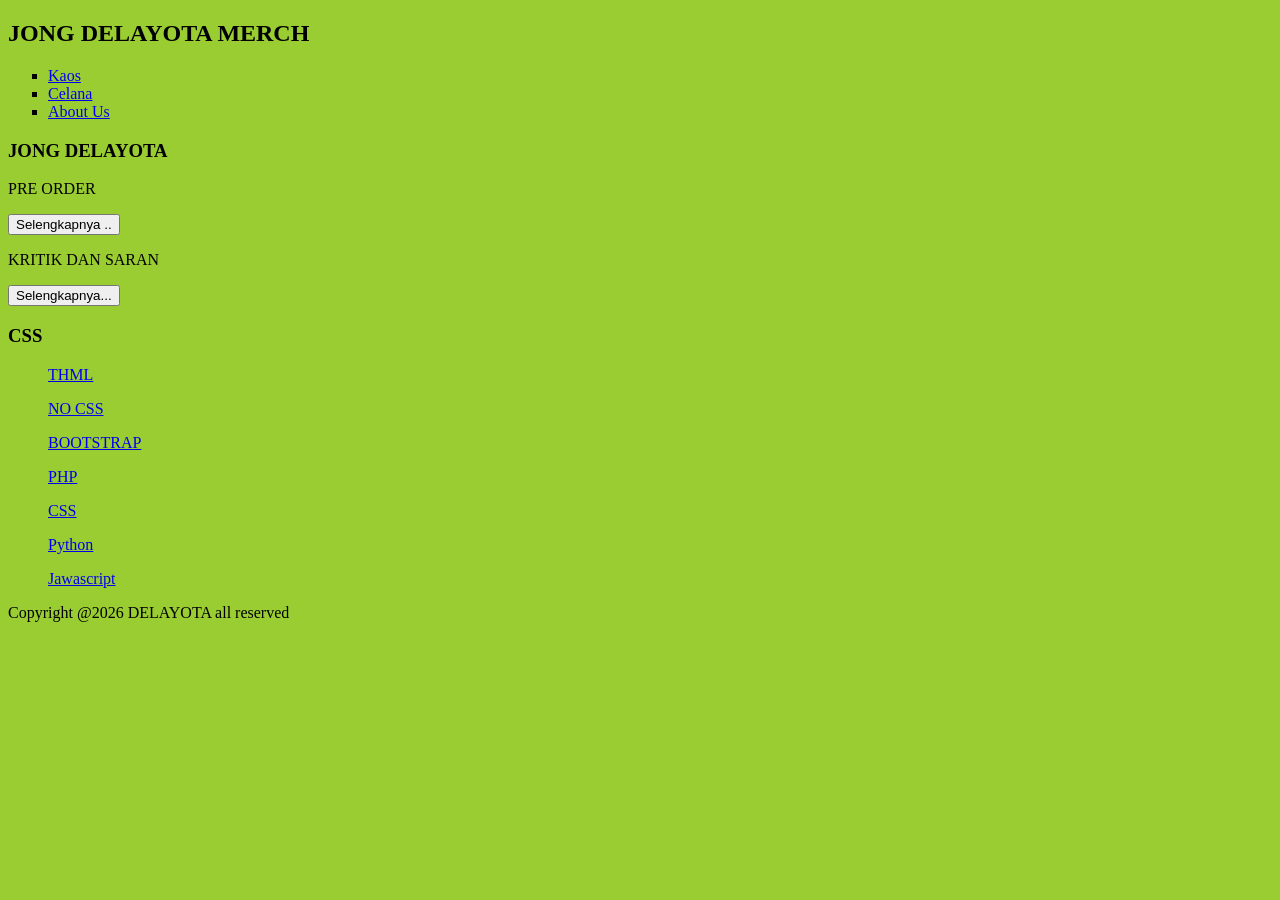
==== index.html @ ab88b02d "Add files via upload" ====
<!DOCTYPE html>
<html lang="en">
 <head>
    <title>JONG DELAYOTA</title>
    <link rel="stylesheet" href="style.css">
 </head>
 <body bgcolor="#8baccd">
  <h2>JONG DELAYOTA MERCH</h2>
   <ul type=square>
     <li><a href="index.html">Kaos</a></li>
     <li><a href="about.html">Celana</a></li>
     <li><a href="#">About Us</a></li>
   </ul>
     <h3>JONG DELAYOTA</h3>

     <p>PRE ORDER</p>
     <button >Selengkapnya ..</button>       
     <P>KRITIK DAN SARAN</p>
     <button>Selengkapnya...</button>


   <h3>CSS</h3>
   <ul>
     <p><a href="#" >THML</a></p>
     <p><a href="#" >NO CSS</a></p>
     <p><a href="#" >BOOTSTRAP</a></p>
     <p><a href="#" >PHP</a></p>
     <p><a href="#" >CSS</a></p>
     <p><a href="#" >Python</a></p>
     <p><a href="#" >Jawascript</a></p>
   </ul>
     <p>Copyright @2026 DELAYOTA all reserved</p>
 </body>
</html>




 </body>
</html>
---- style.css ----
body
{
    background-color:yellowgreen
}
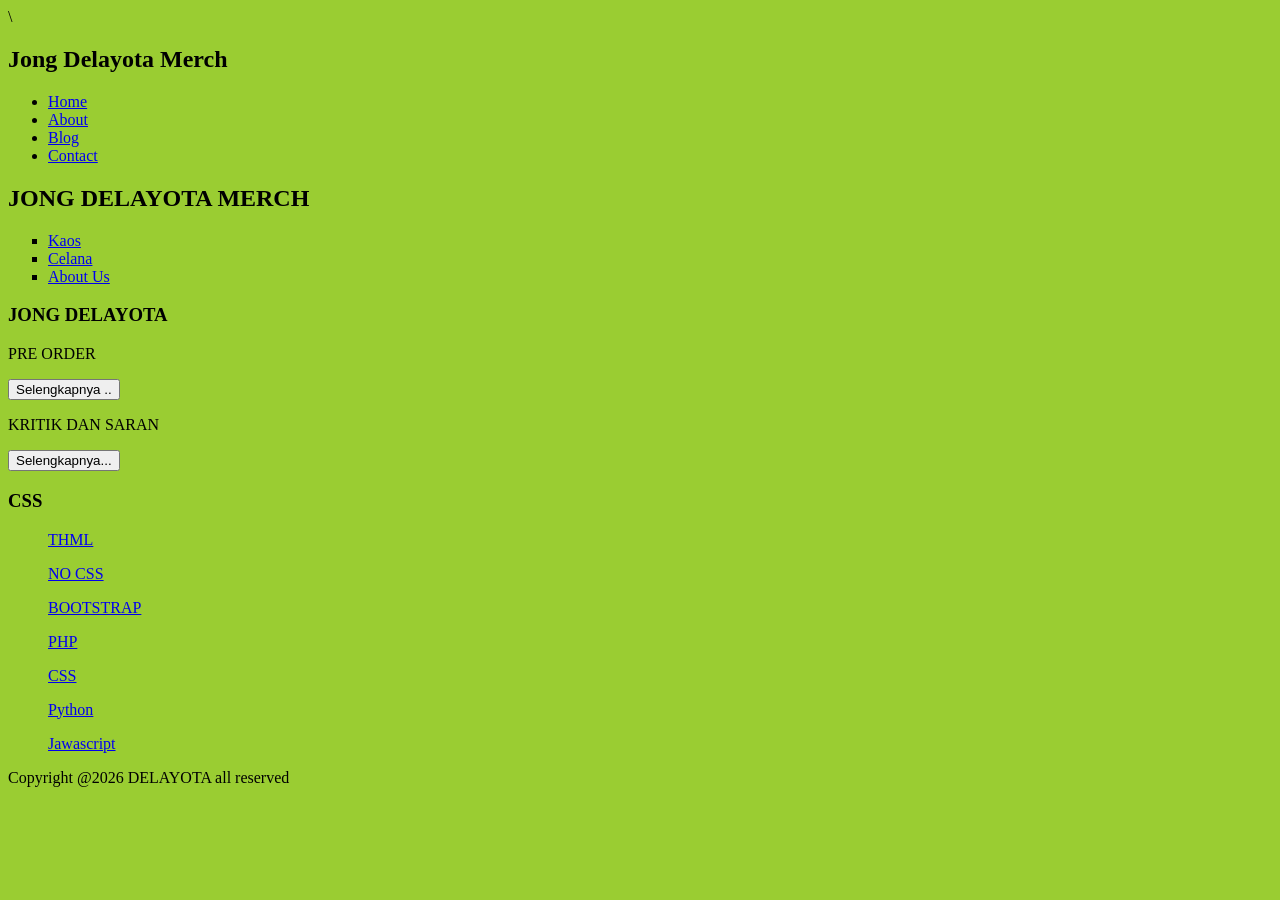
==== commit 27e195e3: "Update index yang ketiga.html" ====
--- a/index.html
+++ b/index.html
@@ -5,6 +5,19 @@
     <link rel="stylesheet" href="style.css">
  </head>
  <body bgcolor="#8baccd">
+  <div class="header">
+   <div class="jarak">\
+    <h2>Jong Delayota Merch</h2>
+   </div>
+</div>
+  <div class="menu">
+         <ul>
+                  <li><a href="#">Home</a></li>
+                  <li><a href="#">About</a></li>
+                  <li><a href="#">Blog</a></li>
+                  <li><a href="#">Contact</a></li>
+        </ul>
+</div>
   <h2>JONG DELAYOTA MERCH</h2>
    <ul type=square>
      <li><a href="index.html">Kaos</a></li>
@@ -37,4 +50,4 @@
 
 
  </body>
-</html>+</html>
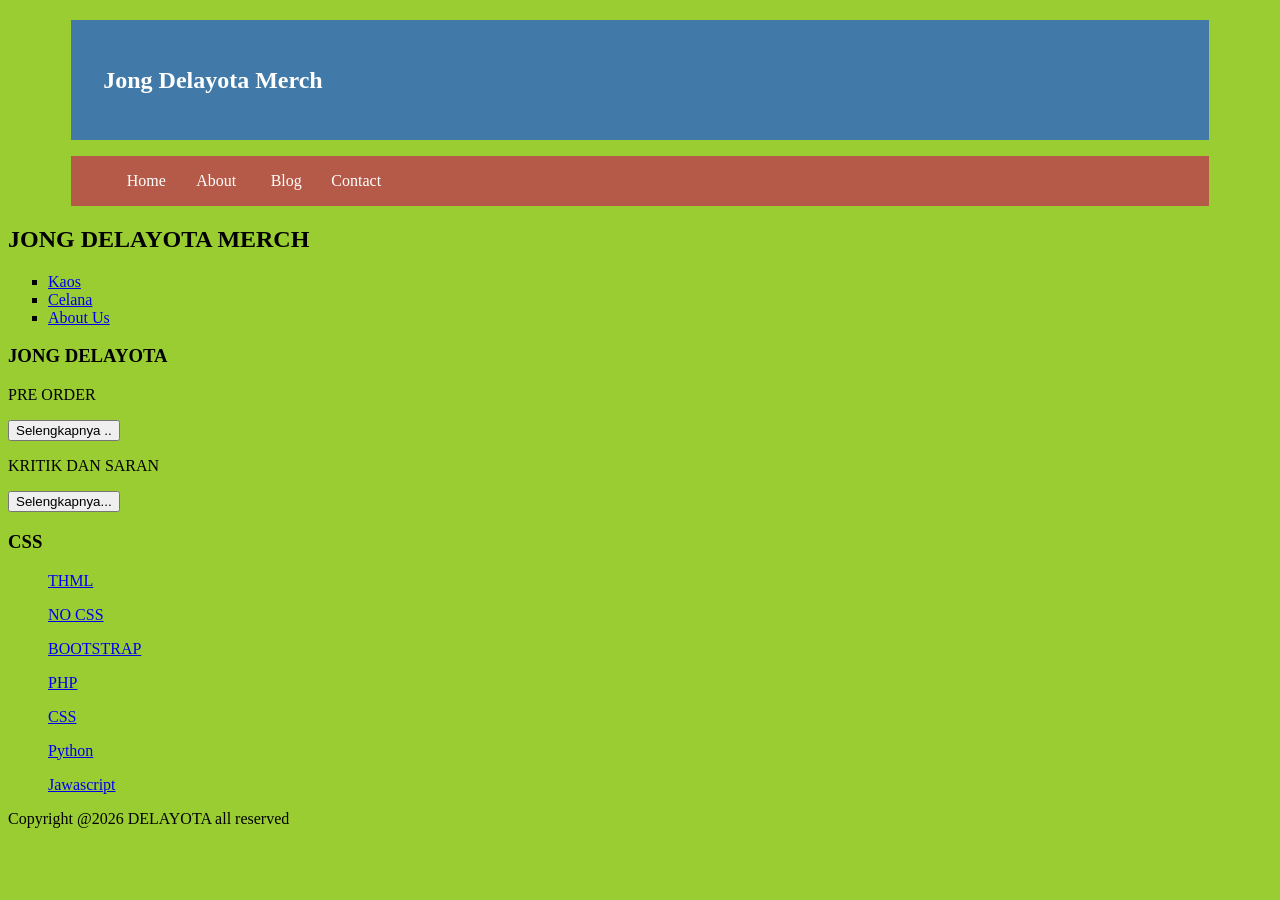
==== commit e09611f8: "Update index.html" ====
--- a/index.html
+++ b/index.html
@@ -6,7 +6,7 @@
  </head>
  <body bgcolor="#8baccd">
   <div class="header">
-   <div class="jarak">\
+   <div class="jarak">
     <h2>Jong Delayota Merch</h2>
    </div>
 </div>
--- a/style.css
+++ b/style.css
@@ -1,4 +1,39 @@
 body
 {
     background-color:yellowgreen
-}+}
+.jarak{
+    padding:0 2pc;
+}
+.menu{
+    background-color:#B55A48;
+    height:50px;
+    line-height:50px;
+    position:relative;
+    width:90%;
+    margin:0 auto;
+    padding:0 auto;
+}
+.menu ul {
+    list-style:none;
+}
+.menu ul li a {
+    float:left;
+    width:70px;
+    display:block;
+    text-align:center;
+    color:#FFFFFF;
+    text-decoration:none;
+}
+.menu ul li a:hover {
+    background-color:#4b88bb;
+    display:block;
+}
+.header{
+    width:90%;
+    margin:auto;
+    height:120px;
+    line-height:120px;
+    background:#417aa8;
+    color:#fff;
+}
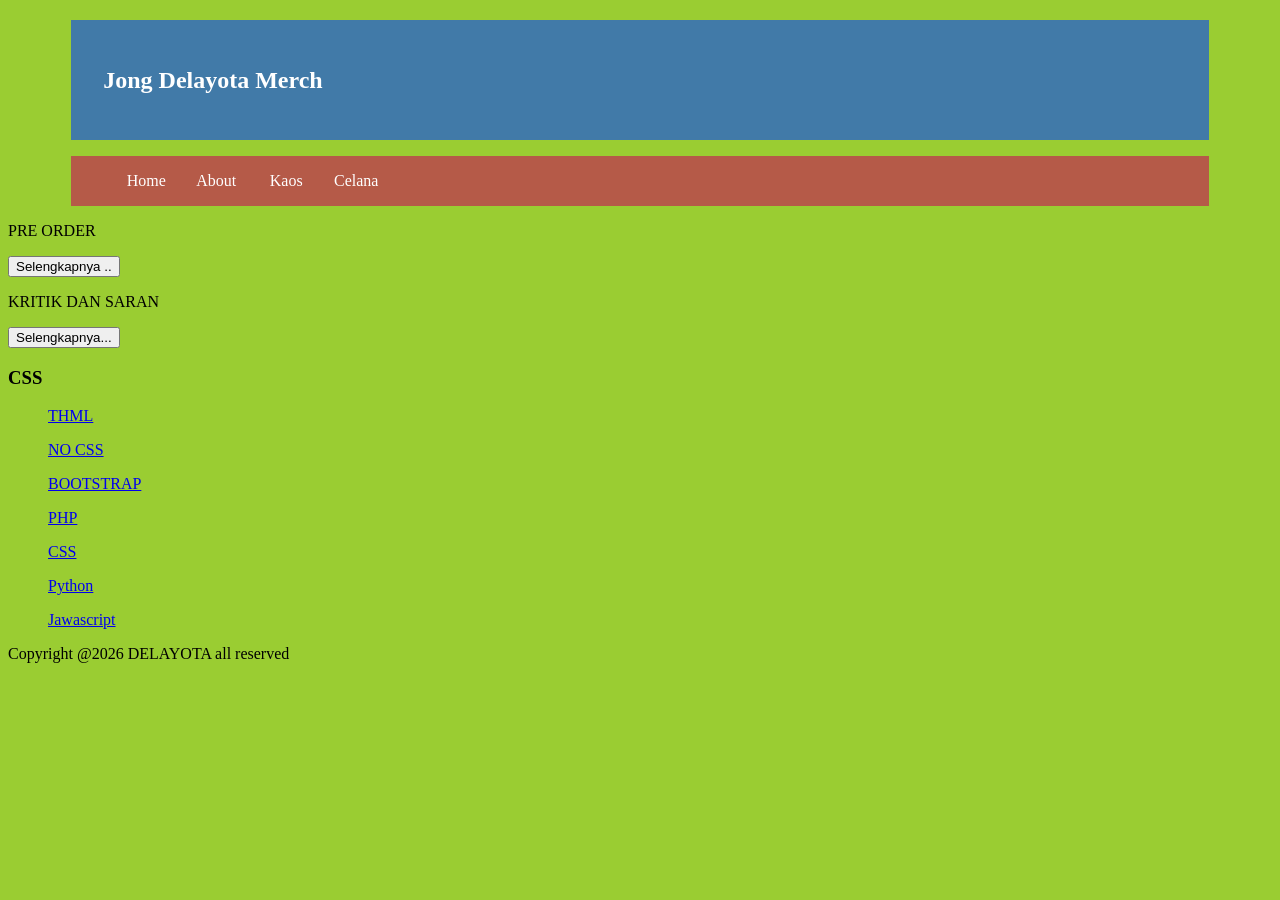
==== commit 63e07282: "Update index.html" ====
--- a/index.html
+++ b/index.html
@@ -14,17 +14,10 @@
          <ul>
                   <li><a href="#">Home</a></li>
                   <li><a href="#">About</a></li>
-                  <li><a href="#">Blog</a></li>
-                  <li><a href="#">Contact</a></li>
+                  <li><a href="#">Kaos</a></li>
+                  <li><a href="#">Celana</a></li>
         </ul>
 </div>
-  <h2>JONG DELAYOTA MERCH</h2>
-   <ul type=square>
-     <li><a href="index.html">Kaos</a></li>
-     <li><a href="about.html">Celana</a></li>
-     <li><a href="#">About Us</a></li>
-   </ul>
-     <h3>JONG DELAYOTA</h3>
 
      <p>PRE ORDER</p>
      <button >Selengkapnya ..</button>       
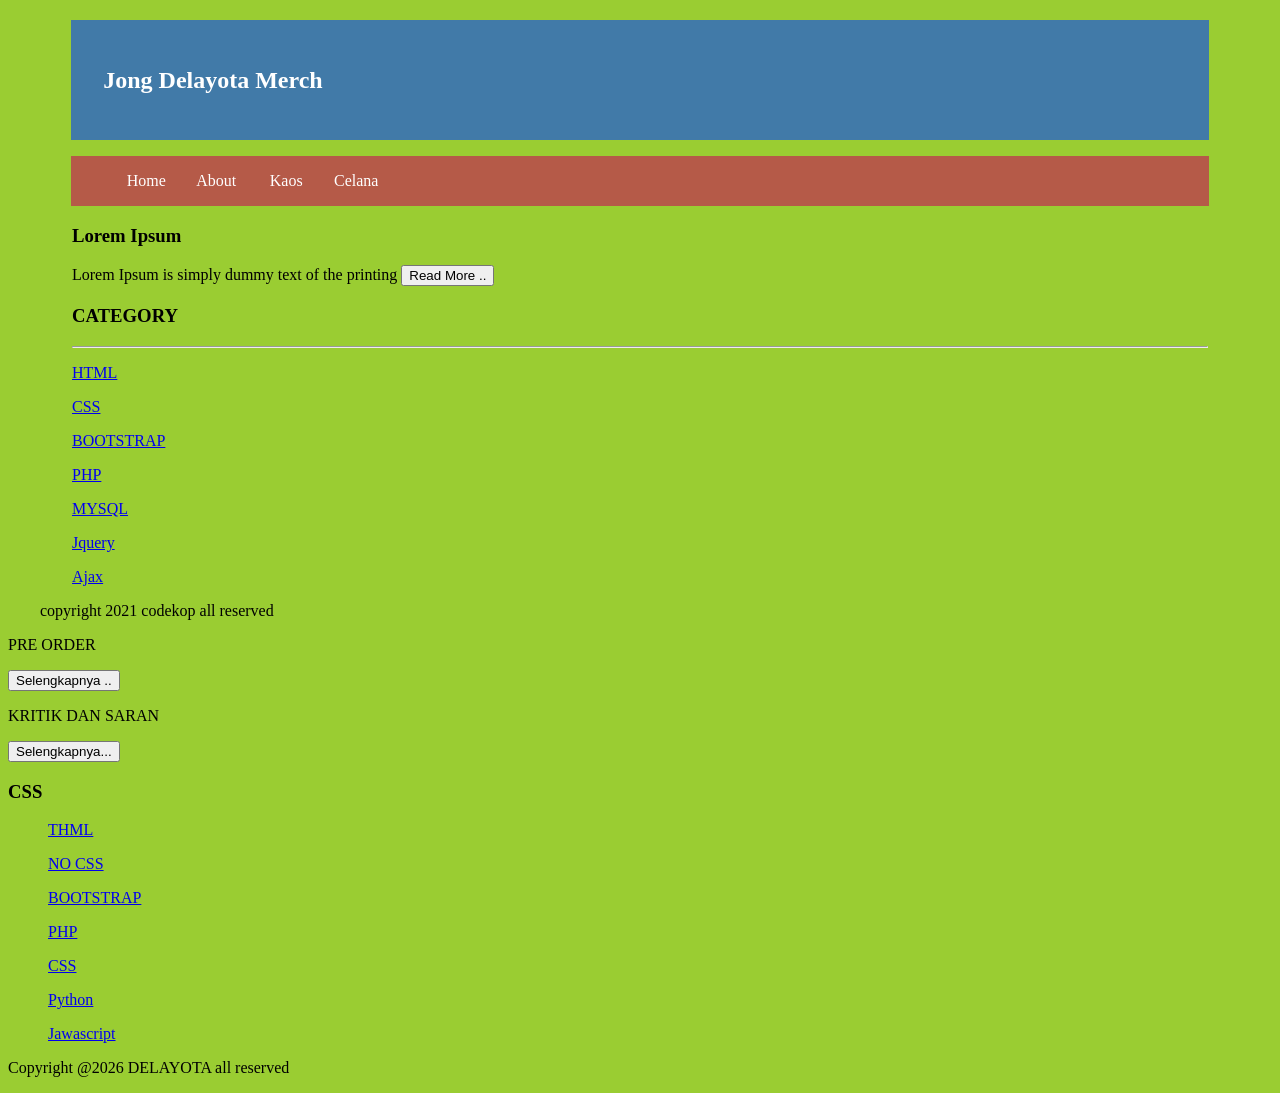
==== commit 043c567f: "Update index.html" ====
--- a/index.html
+++ b/index.html
@@ -18,7 +18,46 @@
                   <li><a href="#">Celana</a></li>
         </ul>
 </div>
-
+<div class="content">
+        <div class="jarak">
+                <!-- kiri -->
+                <div class="kiri">
+                       <!-- blog -->
+                       <div class="border">
+                               <div class="jarak">
+                                        <h3>Lorem Ipsum</h3>
+                                        <p>Lorem Ipsum is simply dummy text of the printing
+                                        <button class="btn">Read More ..</button>
+                               </div>
+                       </div>
+                       <!-- end blog -->
+                       <!-- blog -->
+                </div>
+                <!-- kiri -->
+                <!-- kanan -->
+                <div class="kanan">
+                        <div class="jarak">
+                               <h3>CATEGORY</h3>
+                               <hr/>
+                               <p><a href="#" class="undercor">HTML</a></p>
+                               <p><a href="#" class="undercor">CSS</a></p>
+                               <p><a href="#" class="undercor">BOOTSTRAP</a></p>
+                               <p><a href="#" class="undercor">PHP</a></p>
+                               <p><a href="#" class="undercor">MYSQL</a></p>
+                               <p><a href="#" class="undercor">Jquery</a></p>
+                               <p><a href="#" class="undercor">Ajax</a></p>
+                        </div>
+                </div>
+                <!-- kanan -->
+        </div>
+</div>
+<div class="footer">
+       <div class="jarak">
+              <p>copyright 2021 codekop all reserved</p>
+       </div>
+</div>
+                        
+ 
      <p>PRE ORDER</p>
      <button >Selengkapnya ..</button>       
      <P>KRITIK DAN SARAN</p>
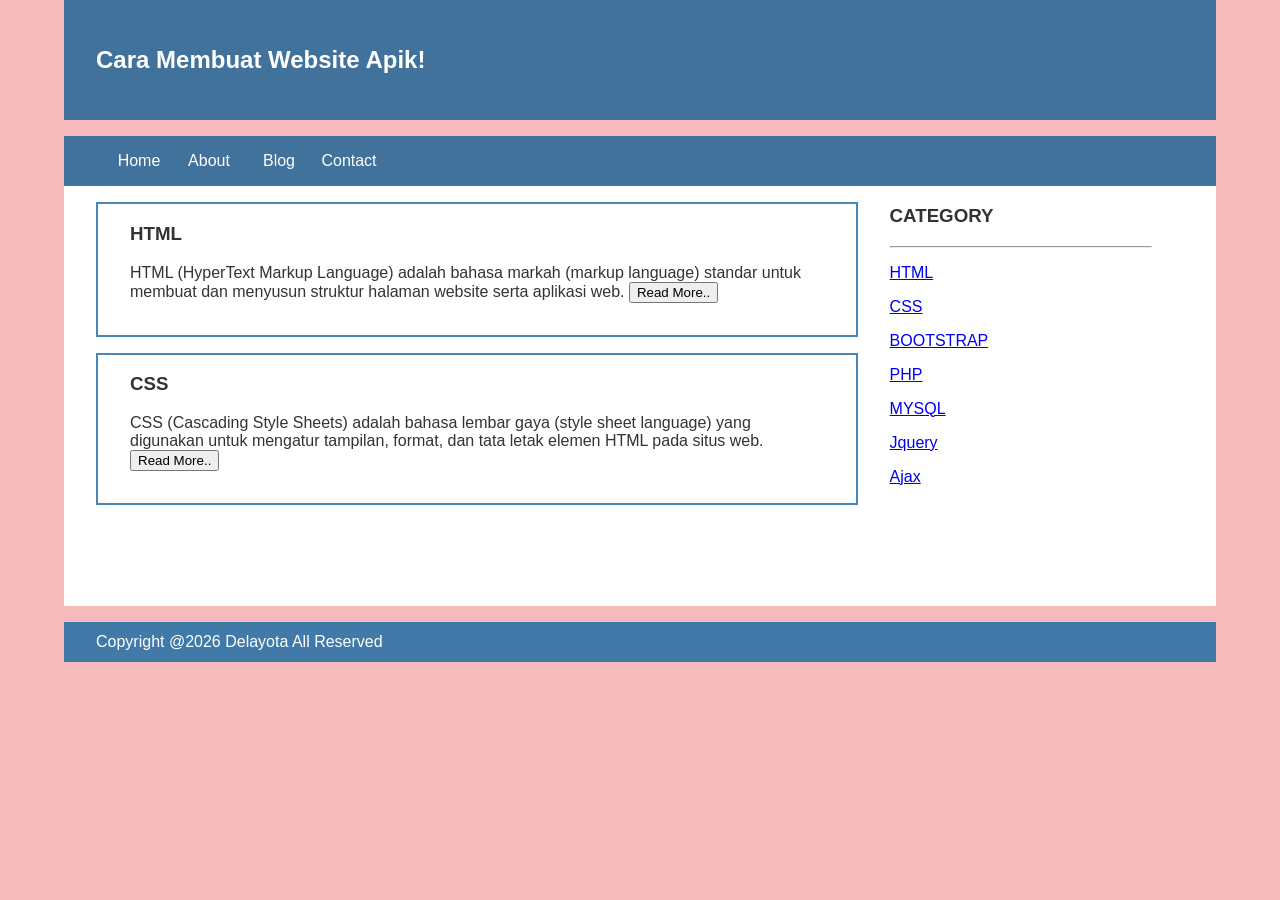
==== commit 94c8e5d1: "Rename indexyangkedua.html to index.html" ====
--- a/index.html
+++ b/index.html
@@ -1,85 +1,67 @@
-<!DOCTYPE html>
-<html lang="en">
- <head>
-    <title>JONG DELAYOTA</title>
+<html>
+    <head>
+        <title>Delayota News!</title>
+    </head>
     <link rel="stylesheet" href="style.css">
- </head>
- <body bgcolor="#8baccd">
-  <div class="header">
-   <div class="jarak">
-    <h2>Jong Delayota Merch</h2>
-   </div>
-</div>
-  <div class="menu">
-         <ul>
-                  <li><a href="#">Home</a></li>
-                  <li><a href="#">About</a></li>
-                  <li><a href="#">Kaos</a></li>
-                  <li><a href="#">Celana</a></li>
+    <body>
+        <div class="header">
+            <div class="jarak">
+                <h2>Cara Membuat Website Apik!</h2>
+            </div>
+        </div>
+    <div class="menu">
+        <ul>
+            <li><a href="#">Home</a></li>
+            <li><a href="#">About</a></li>
+            <li><a href="#">Blog</a></li>
+            <li><a href="#">Contact</a></li>
         </ul>
-</div>
+    </div>
 <div class="content">
-        <div class="jarak">
-                <!-- kiri -->
-                <div class="kiri">
-                       <!-- blog -->
-                       <div class="border">
-                               <div class="jarak">
-                                        <h3>Lorem Ipsum</h3>
-                                        <p>Lorem Ipsum is simply dummy text of the printing
-                                        <button class="btn">Read More ..</button>
-                               </div>
-                       </div>
-                       <!-- end blog -->
-                       <!-- blog -->
+    <div class="jarak">
+        <!-- kiri -->
+        <div class="kiri">
+            <!-- blog -->
+            <div class="border">
+                <div class="jarak">
+                    <h3>HTML</h3>
+                    <p>HTML (HyperText Markup Language) adalah bahasa markah (markup language) standar untuk membuat dan menyusun struktur halaman website serta aplikasi web.
+                    <button class="btn">Read More..</button>
                 </div>
-                <!-- kiri -->
-                <!-- kanan -->
-                <div class="kanan">
-                        <div class="jarak">
-                               <h3>CATEGORY</h3>
-                               <hr/>
-                               <p><a href="#" class="undercor">HTML</a></p>
-                               <p><a href="#" class="undercor">CSS</a></p>
-                               <p><a href="#" class="undercor">BOOTSTRAP</a></p>
-                               <p><a href="#" class="undercor">PHP</a></p>
-                               <p><a href="#" class="undercor">MYSQL</a></p>
-                               <p><a href="#" class="undercor">Jquery</a></p>
-                               <p><a href="#" class="undercor">Ajax</a></p>
-                        </div>
+            </div>
+            <!-- end blog -->
+            <!-- blog -->
+            <div class="border">
+                <div class="jarak">
+                    <h3>CSS</h3>
+                    <p>CSS (Cascading Style Sheets) adalah bahasa lembar gaya (style sheet language) yang digunakan untuk mengatur tampilan, format, dan tata letak elemen HTML pada situs web.
+                    <button class="btn">Read More..</button>
                 </div>
-                <!-- kanan -->
+            </div>
+            <!-- end blog -->
         </div>
+        <!-- kiri -->
+        <!-- kanan -->
+        <div class="kanan">
+            <div class="jarak">
+                <h3>CATEGORY</h3>
+                <hr/>
+                <p><a href="#" class="undecor">HTML</a></p>
+                <p><a href="#" class="undecor">CSS</a></p>
+                <p><a href="#" class="undecor">BOOTSTRAP</a></p>
+                <p><a href="#" class="undecor">PHP</a></p>
+                <p><a href="#" class="undecor">MYSQL</a></p>
+                <p><a href="#" class="undecor">Jquery</a></p>
+                <p><a href="#" class="undecor">Ajax</a></p>
+            </div>
+        </div>
+        <!-- kanan -->
+    </div>
 </div>
 <div class="footer">
-       <div class="jarak">
-              <p>copyright 2021 codekop all reserved</p>
-       </div>
+    <div class="jarak">
+        <p>Copyright @2026 Delayota All Reserved</p>
+    </div>
 </div>
-                        
- 
-     <p>PRE ORDER</p>
-     <button >Selengkapnya ..</button>       
-     <P>KRITIK DAN SARAN</p>
-     <button>Selengkapnya...</button>
-
-
-   <h3>CSS</h3>
-   <ul>
-     <p><a href="#" >THML</a></p>
-     <p><a href="#" >NO CSS</a></p>
-     <p><a href="#" >BOOTSTRAP</a></p>
-     <p><a href="#" >PHP</a></p>
-     <p><a href="#" >CSS</a></p>
-     <p><a href="#" >Python</a></p>
-     <p><a href="#" >Jawascript</a></p>
-   </ul>
-     <p>Copyright @2026 DELAYOTA all reserved</p>
- </body>
+    </body>
 </html>
-
-
-
-
- </body>
-</html>
--- a/style.css
+++ b/style.css
@@ -1,39 +1,96 @@
 body
 {
-    background-color:yellowgreen
+	background:#f8bbbb;
+    color:#333;
+    width:100%;
+    font-family:sans-serif;
+    margin:0 auto;
 }
+
+.header{
+	width:90%;
+	margin:auto;
+	height:120px;
+	line-height:120px;
+	background:#40729b;
+	color:#FFF;
+}
+
 .jarak{
-    padding:0 2pc;
+	padding:0 2pc;
 }
+
 .menu{
-    background-color:#B55A48;
-    height:50px;
-    line-height:50px;
-    position:relative;
-    width:90%;
-    margin:0 auto;
-    padding:0 auto;
+	background-color:#40729b;
+	height:50px;
+	line-height:50px;
+	position:relative;
+	width:90%;
+	margin:0 auto;
+	padding:0 auto;
 }
-.menu ul {
-    list-style:none;
+
+.menu ul{
+	list-style:none;
 }
+
 .menu ul li a {
-    float:left;
-    width:70px;
-    display:block;
-    text-align:center;
-    color:#FFFFFF;
-    text-decoration:none;
+	float:left;
+	width:70px;
+	display:block;
+	text-align:center;
+	color:#FFF;
+	text-decoration:none;
 }
+
 .menu ul li a:hover {
-    background-color:#4b88bb;
-    display:block;
+	background-color:#4b88bb;
+	display:block;
 }
-.header{
-    width:90%;
-    margin:auto;
-    height:120px;
-    line-height:120px;
-    background:#417aa8;
-    color:#fff;
+
+.content{
+	width:90%;
+	margin:auto;
+	height:420px;
+	padding:0.1px;
+	background:#fff;
+	color:#333;
 }
+
+.border{
+	border:2px solid #4887b9;
+	margin-top:1pc;
+	padding-bottom:1pc;
+	padding-left:2pc
+	padding-right:2pc;
+}
+
+.kiri{
+	width:70%;
+	float:left;
+	margin:auto;
+	background:#fff;
+	height:420px;
+}
+
+.kanan{
+	width:30%;
+	float:left;
+	margin-auto;
+	background:#fff;
+	height:420px;
+}
+
+.undercor{
+	text-decoration:none;
+}
+
+.footer{
+	width:90%;
+	margin:auto;
+	height:40px;
+	line-height:40px;
+	background:#417aa8;
+	color:#fff;
+	margin-buttom: 1pc;
+}
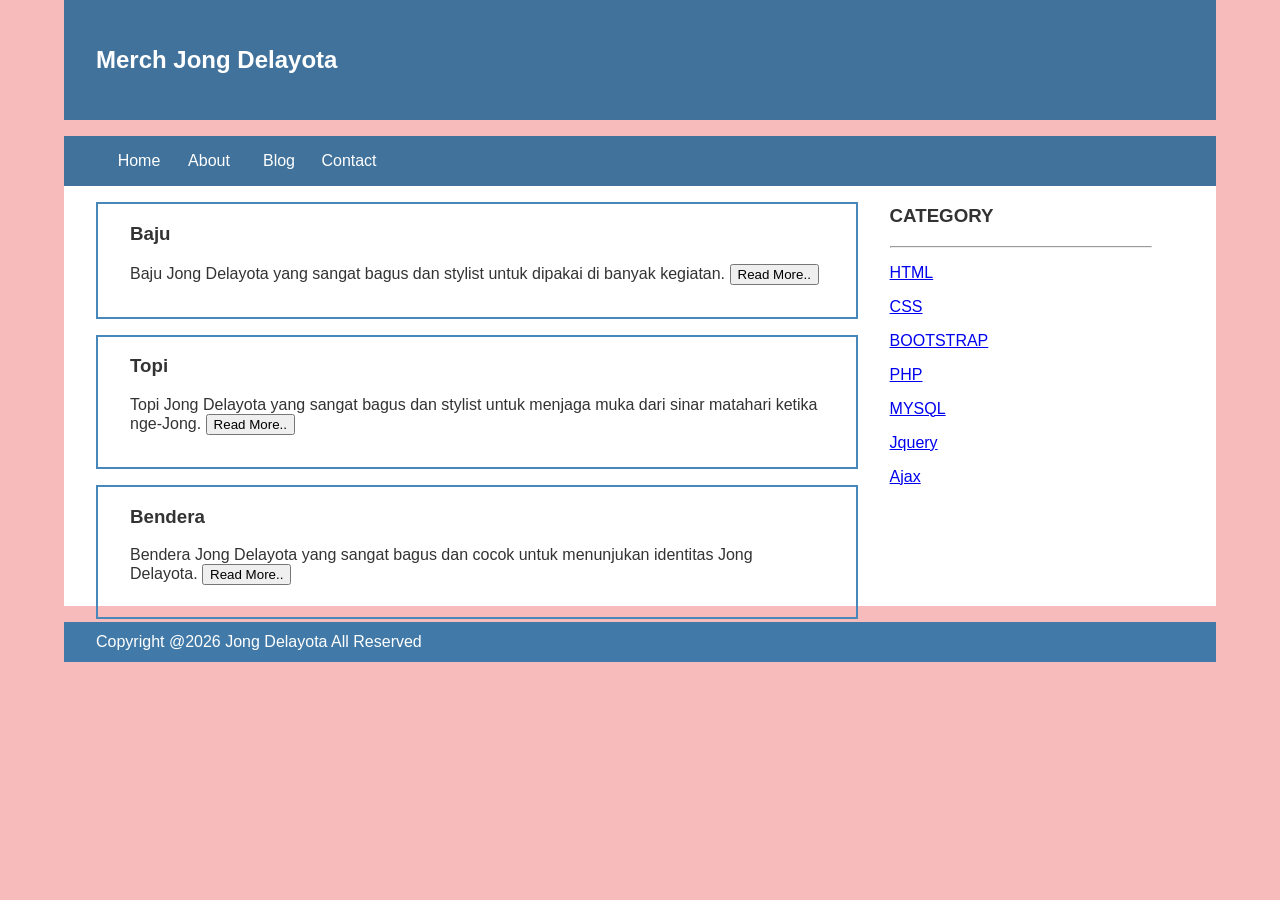
==== commit ea2feaf6: "Update index.html" ====
--- a/index.html
+++ b/index.html
@@ -1,12 +1,12 @@
 <html>
     <head>
-        <title>Delayota News!</title>
+        <title>Jong Delayota Merch</title>
     </head>
     <link rel="stylesheet" href="style.css">
     <body>
         <div class="header">
             <div class="jarak">
-                <h2>Cara Membuat Website Apik!</h2>
+                <h2>Merch Jong Delayota</h2>
             </div>
         </div>
     <div class="menu">
@@ -24,8 +24,8 @@
             <!-- blog -->
             <div class="border">
                 <div class="jarak">
-                    <h3>HTML</h3>
-                    <p>HTML (HyperText Markup Language) adalah bahasa markah (markup language) standar untuk membuat dan menyusun struktur halaman website serta aplikasi web.
+                    <h3>Baju</h3>
+                    <p>Baju Jong Delayota yang sangat bagus dan stylist untuk dipakai di banyak kegiatan.
                     <button class="btn">Read More..</button>
                 </div>
             </div>
@@ -33,8 +33,17 @@
             <!-- blog -->
             <div class="border">
                 <div class="jarak">
-                    <h3>CSS</h3>
-                    <p>CSS (Cascading Style Sheets) adalah bahasa lembar gaya (style sheet language) yang digunakan untuk mengatur tampilan, format, dan tata letak elemen HTML pada situs web.
+                    <h3>Topi</h3>
+                    <p>Topi Jong Delayota yang sangat bagus dan stylist untuk menjaga muka dari sinar matahari ketika nge-Jong.
+                    <button class="btn">Read More..</button>
+                </div>
+            </div>
+            <!-- end blog -->
+            <!-- blog -->
+            <div class="border">
+                <div class="jarak">
+                    <h3>Bendera</h3>
+                    <p>Bendera Jong Delayota yang sangat bagus dan cocok untuk menunjukan identitas Jong Delayota.
                     <button class="btn">Read More..</button>
                 </div>
             </div>
@@ -60,7 +69,7 @@
 </div>
 <div class="footer">
     <div class="jarak">
-        <p>Copyright @2026 Delayota All Reserved</p>
+        <p>Copyright @2026 Jong Delayota All Reserved</p>
     </div>
 </div>
     </body>
